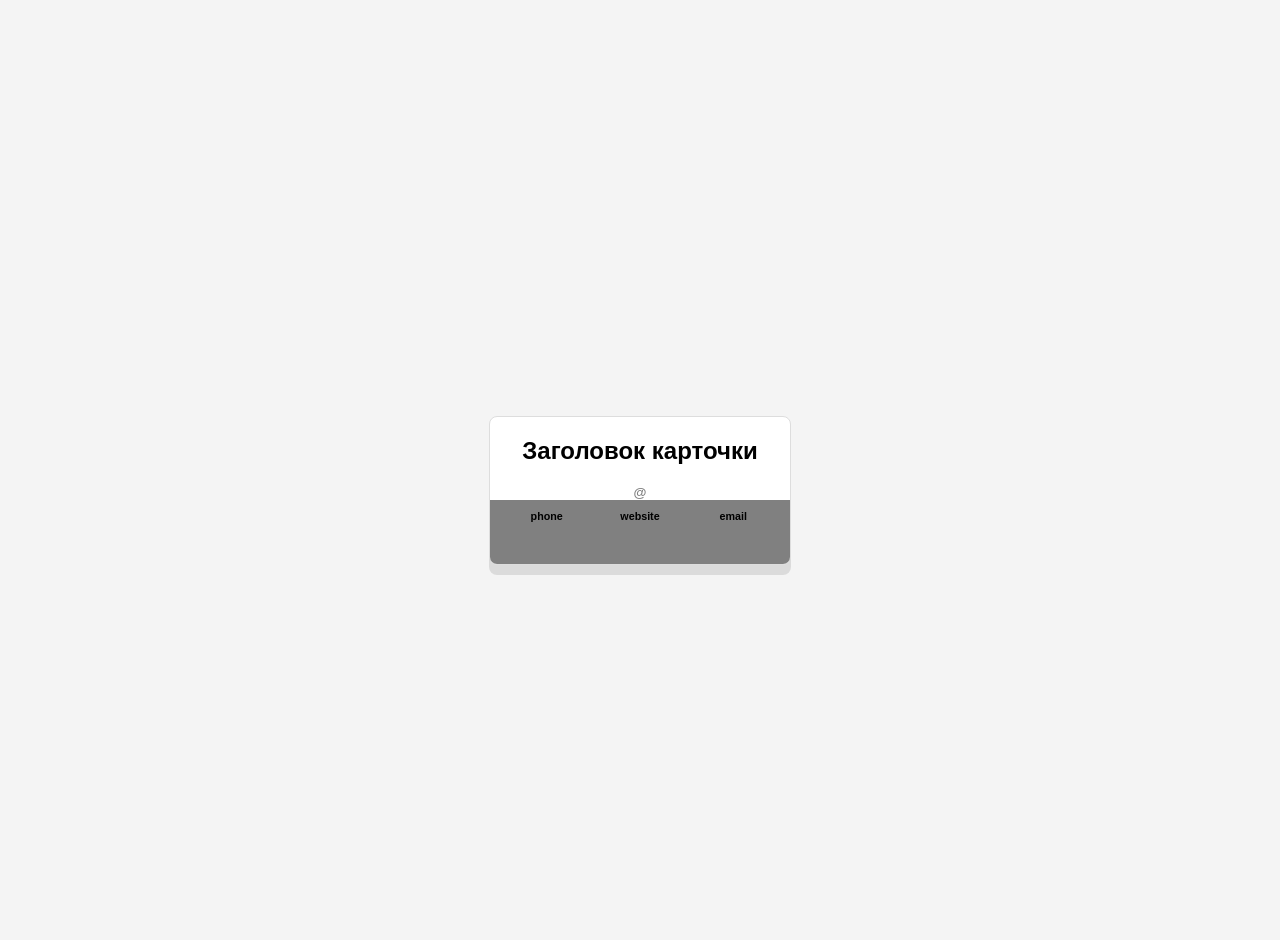
==== FE_HW2/homework/index2.html @ c0758f6a "homework 2, version 1" ====
<!DOCTYPE html>
<html>
  <head>
    <title>AJAX</title>
    <meta name='viewport' content='width=device-width, initial-scale=1.0, user-scalable=0'>
    <link rel="stylesheet" href="styles.css"> 

  </head>

  <body>
    <section class="card-section">
      <div class="card"> 
        <div class="buttons">
          <button class="edit">EDIT</button>
          <button class="delete">DELETE</button>
        </div>
        <div class="card-body">
          <h2 class="card-title">Заголовок карточки</h2>
          <h5 class="card-title__paragraph">  </h5>
          <ul>
            <li>
              <div>
                <h6>phone</h6>  
                <p> </p>

              </div>
            </li>
            <li>
              <div> 
                <h6>website</h6>
                <p> </p>
              </div>
            </li>
            <li>
              <div> 
                <h6>email</h6> 
                <p> </p>
              </div>
            </li>
          </ul>
        </div>
      </div>
      
      <div class="sidebar" id="sidebar">
        <form class="form">
          <input type="text" id="fname" name="fname" value=" ">
          <input type="text" id="fname" name="fname" value=" ">
          <input type="text" id="fname" name="fname" value=" ">
          <input type="text" id="fname" name="fname" value=" ">
          <input type="text" id="fname" name="fname" value=" ">
          <button type="button" onclick="document.getElementById('sidebar').classList.remove('active')">Save</button>
        </form>
      </div>
    </section>
    <script src="./js/index.js" > </script>
  </body>
</html>
---- FE_HW2/homework/styles.css ----
body {
        
    font-family: Arial, sans-serif;
    display: flex;
    justify-content: center;
    align-items: center;
    height: 100vh;
    margin: 0;
    padding-top: 40px;
    background-color: #f4f4f4;
  }



.card {
    position: relative;
    width: 300px;
    border: 1px solid #ddd;
    border-radius: 8px;
    overflow: hidden;
    background-color: #fff;
    box-shadow: 0px 10px rgba(0, 0, 0, 0.1);
    transition: transform 0.3s, box-shadow 0.3s;
    z-index: 1;
  }

  .card:hover {
      transform: scale(1.5);
      box-shadow: 0 5px 15px rgba(0, 0, 0, 0.2);
      z-index: 10;
  }

  .buttons {
      position: absolute;
      top: -40px;
      left: 10px;
      display: flex;
      gap: 10px;
      opacity: 0;
      transition: opacity 0.3s, top 0.3s;
  }

  .card:hover .buttons {
      top: 10px;
      opacity: 1;
  }

  button {
      background: grey;
      color: white;
      border: none;
      border-radius: 5px;
      cursor: pointer;
      padding: 10px;
  }

  button:hover {
      background-color: red;
      transition: background-color 0.3s;
  }


  .card-title { 
      font-weight: bold;
      margin: 20px;
      text-align: center;
  }

  .card-title__paragraph::before { 
    content: '@'; 
    color: grey; 
    display: inline-block;  
  }

  .card-title__paragraph {
      text-align: center;
      margin: auto;
      color:grey;
  } 
  
  .card-body {
      max-height: 200px;
      overflow: hidden; 
      display: flex;
      flex-direction: column;
      justify-content: space-between;  
  }

  li p {
      font-size: min(16px, 3vw); 
      white-space: nowrap; 
      overflow: hidden; 
      text-overflow: ellipsis; 
      max-width: 100%;  
  } 

  ul {
      list-style: none;
      padding: 0;
      margin: 0;
      display: flex;
      flex-direction: row;
      justify-content: center; 
      background-color: grey;
  }

  li {
      flex: 1; 
      min-width: 90px;  
      text-align: center;
  }

  li div {
      display: flex;
      flex-direction: column;
      align-items: center;
      word-break: break-word;  
  }

  .card ul {
      display: flex;
      flex-wrap: wrap; 
      justify-content: space-around;
      padding: 10px;
      margin: 0;
  }

  h6 {
      margin: 0;
  }

  .sidebar {
      position: fixed;
      top: 0;
      right: -300px;  
      width: 300px;
      height: 100%;
      background: #333;
      color: white;
      padding: 20px;
      transition: right 0.3s ease-in-out, opacity 0.3s ease-in-out;
      opacity: 0;
      visibility: hidden;
  }

  .sidebar.active {
      right: 0;  
      opacity: 1;
      visibility: visible;
  }

  .form{
    display: flex;
    justify-content: center;
    align-items: center;
    flex-direction: column;  
  }
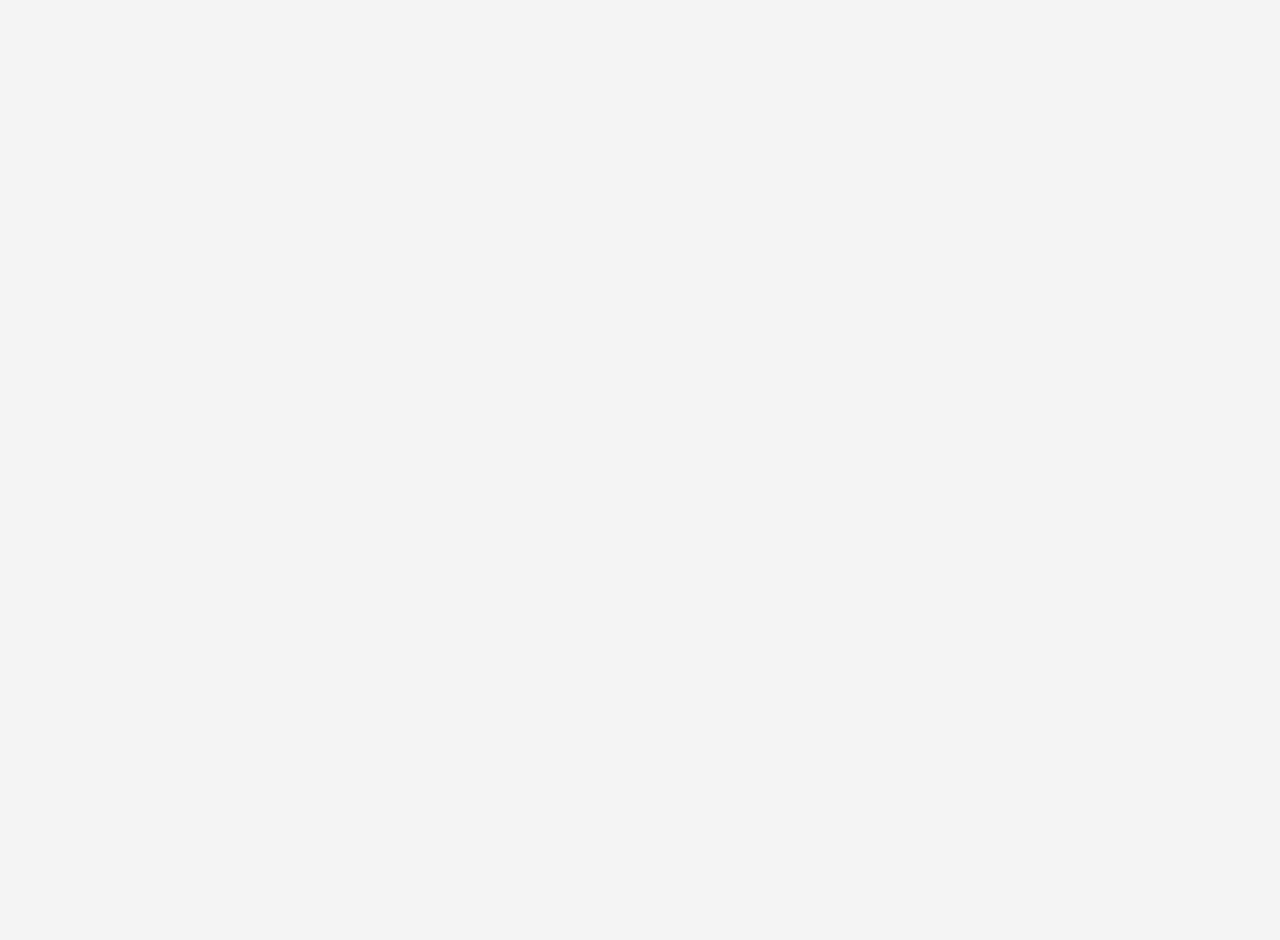
==== commit ec3a2231: "Update index2.html" ====
--- a/FE_HW2/homework/index2.html
+++ b/FE_HW2/homework/index2.html
@@ -9,49 +9,19 @@
 
   <body>
     <section class="card-section">
-      <div class="card"> 
-        <div class="buttons">
-          <button class="edit">EDIT</button>
-          <button class="delete">DELETE</button>
-        </div>
-        <div class="card-body">
-          <h2 class="card-title">Заголовок карточки</h2>
-          <h5 class="card-title__paragraph">  </h5>
-          <ul>
-            <li>
-              <div>
-                <h6>phone</h6>  
-                <p> </p>
-
-              </div>
-            </li>
-            <li>
-              <div> 
-                <h6>website</h6>
-                <p> </p>
-              </div>
-            </li>
-            <li>
-              <div> 
-                <h6>email</h6> 
-                <p> </p>
-              </div>
-            </li>
-          </ul>
-        </div>
-      </div>
-      
       <div class="sidebar" id="sidebar">
         <form class="form">
-          <input type="text" id="fname" name="fname" value=" ">
-          <input type="text" id="fname" name="fname" value=" ">
-          <input type="text" id="fname" name="fname" value=" ">
-          <input type="text" id="fname" name="fname" value=" ">
-          <input type="text" id="fname" name="fname" value=" ">
-          <button type="button" onclick="document.getElementById('sidebar').classList.remove('active')">Save</button>
+          <input type="text" id="name" name="name" placeholder="name" value="sidebar-name ">
+          <input type="text" id="nickname" name="nickname" placeholder="nickname" value="sidebar-nickname ">
+          <input type="tel" id="phone" name="phone" placeholder="phone" value="sidebar-phone ">  <!--тут можна заморочиться и сделать ограничение только цифры-->
+          <input type="text" id="web-site" name="fname" placeholder="wed-site" value="sidebar-web-site ">
+          <input type="email" id="email" name="email" placeholder="email" value="sidebar-email ">
+          <button type="button" id="save-btn">Save</button>
         </form>
       </div>
     </section>
+    <div id="spinner" class="spinner hidden"></div>
+
     <script src="./js/index.js" > </script>
   </body>
 </html>
